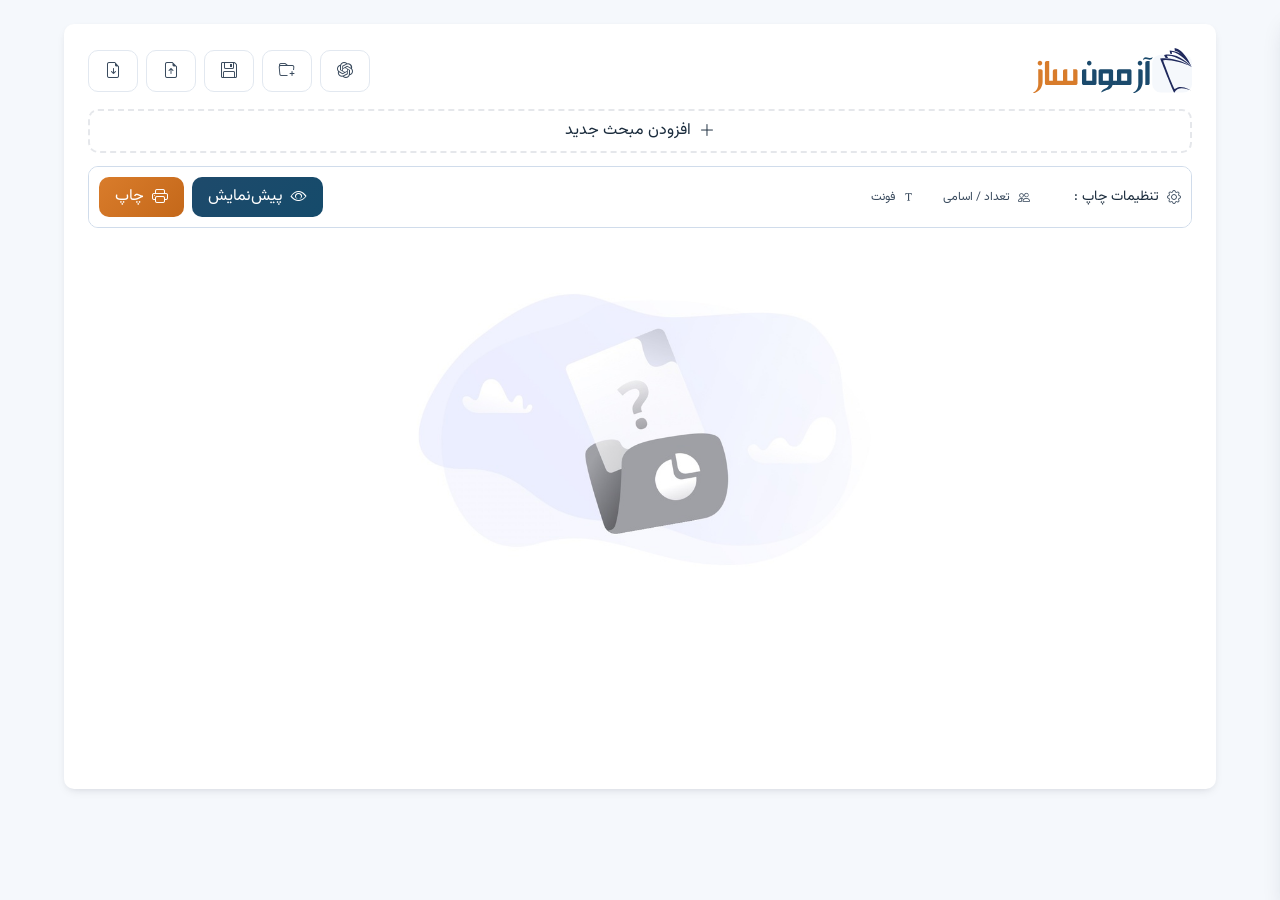
==== index.html @ 174f5e05 "change ai generation logic" ====
<!DOCTYPE html>
<html lang="fa" dir="rtl">

<head>
  <meta charset="UTF-8">
  <meta name="viewport" content="width=device-width, initial-scale=1.0, maximum-scale=1.0, user-scalable=yes">
  <title>آزمون ساز</title>
  <script src="./utils/3.4.17"></script>
</head>

<body class="bg-background md:p-6">

  <div class="max-w-6xl mx-auto bg-surface p-3 md:p-6 rounded-custom shadow-default min-h-[85vh]" id="app-container">
    <div class="flex items-center justify-between mb-2 flex-wrap gap-2 relative">
      <h1 class="text-2xl font-bold text-primary hidden">آزمون ساز</h1>
      <img class="h-[45px]" src="./images/logo.svg" alt="آزمون ساز">

      <!-- دکمه‌های دسکتاپ (فقط آیکون با tooltip) -->
      <div class="flex max-md:hidden gap-2 bg-surface">
        <button id="globalAiWizardBtn" class="btn btn-outline px-4 py-2" data-tooltip="هوش مصنوعی (ساخت سوال مشابه)">
          <i class="bi bi-openai"></i>
        </button>
        <button id="newButton" class="btn btn-outline px-4 py-2" data-tooltip="شروع جدید">
          <i class="bi bi-folder-plus"></i>
        </button>
        <button id="saveToIndexedDB" class="btn btn-outline px-4 py-2" data-tooltip="ذخیره">
          <i class="bi bi-floppy"></i>
        </button>
        <button id="exportJson" class="btn btn-outline  px-4 py-2" data-tooltip="گرفتن خروجی">
          <i class="bi bi-file-earmark-arrow-up"></i>
        </button>
        <input type="file" id="importJson" class="sr-only" accept=".json">
        <label for="importJson" class="btn btn-outline px-4 py-2" data-tooltip="ورود اطلاعات">
          <i class="bi bi-file-earmark-arrow-down"></i>
        </label>
      </div>

      <!-- دکمه همبرگری موبایل -->
      <div class="md:hidden">
        <button id="globalAiWizardBtnMobile" class="btn btn-outline p-2 text-xl">
          <i class="bi bi-openai"></i>
        </button>
        <button id="saveToIndexedDBMobile" class="btn btn-outline p-2 text-xl border-none">
          <i class="bi bi-floppy"></i>
        </button>
        <button id="hamburgerBtn" class="btn btn-outline p-2 text-xl border-none">
          <i class="bi bi-list"></i>
        </button>
      </div>

      <!-- Drawer منوی موبایل (در راست) -->
      <div id="mobileDrawer"
        class="fixed top-0 right-0 h-full w-64 bg-surface shadow-lg z-50 transform transition-transform duration-300 ease-in-out translate-x-full">
        <div class="flex flex-col gap-1 p-4">
          <button id="newButtonMobile"
            class="flex items-center gap-2 px-4 py-3 text-secondary hover:bg-surface-dark rounded-custom w-full">
            <i class="bi bi-folder-plus"></i> شروع جدید
          </button>
          <button id="exportJsonMobile"
            class="flex items-center gap-2 px-4 py-3 text-secondary hover:bg-surface-dark rounded-custom w-full">
            <i class="bi bi-file-earmark-arrow-up"></i> گرفتن خروجی
          </button>
          <label for="importJsonMobile"
            class="px-4 py-3 text-secondary hover:bg-surface-dark rounded-custom w-full cursor-pointer text-center">
            <i class="bi bi-file-earmark-arrow-down"></i> ورود اطلاعات
          </label>
          <input type="file" id="importJsonMobile" accept=".json" class="sr-only">
        </div>
      </div>

      <div id="drawerBackdrop" class="fixed inset-0 bg-overlay backdrop-blur z-40 hidden"></div>
    </div>

    <div id="ranges" class="flex flex-col gap-2"></div>

    <button id="addRange" style="width: 100%;" class=" 
    flex items-center justify-center bg-transparent border-2 border-dashed border-primary text-primary rounded-custom cursor-pointer transition-all duration-300 ease-out px-4 py-2 gap-2
    hover:border-primary-dark hover:text-primary-dark hover:shadow-md
    my-2 relative
    ">
      <i class="bi bi-plus-lg"></i>
      <span>افزودن مبحث جدید</span>
      <span id="total-ranges-score"
        class="flex items-center justify-center px-2 bg-surface-darker text-secondary rounded-circle text-xs absolute left-2 -bottom-2">
      </span>
    </button>

    <div id="sentinel" class="h-[1px]"></div>
    <div class="
    will-change-[position] rounded-custom justify-center
    my-1 max-md:hidden bg-surface export-btns sticky-box
    border border-border rounded-custom overflow-hidden
    " id="sticky">
    </div>

    <div id="mobile-bottom-bar"
      class="md:hidden fixed bottom-0 left-0 right-0 bg-surface z-20 shadow-[0_-2px_10px_rgba(0,0,0,0.1)] p-2 border-t border-border">
    </div>

    <div id="printable">
      <div class="flex items-center justify-center">
        <img src="images/no_data.jpg" alt="no_data" style="max-height: 380px;">
      </div>
    </div>
  </div>

  <!-- ========== مودال ویرایش آیتم ========== -->
  <div id="modal-edit">
    <!-- Body -->
    <div data-modal-body>
      <!-- دکمه آپلود تصویر (در صورت نبود تصویر) -->
      <div class="flex items-center mb-2">
        <div id="modalImageUploadContainer">
          <input type="file" id="modalImageUpload" accept="image/*" class="sr-only" />
          <label data-tooltip="افزودن تصویر" for="modalImageUpload"
            class="btn btn-outline px-4 py-2 inline-flex items-center gap-2 cursor-pointer">
            <i class="bi bi-image"></i>
          </label>

          <button id="modalClipboardImageAddBtn" data-tooltip="چسباندن تصویر"
            class="max-md:hidden btn btn-outline px-4 py-2 inline-flex items-center gap-2 cursor-pointer" type="button">
            <i class="bi bi-clipboard-plus"></i>
          </button>
        </div>

        <button id="modalLabelBtn"
          class="mr-auto max-md:hidden btn btn-outline px-4 py-2 inline-flex items-center gap-2 cursor-pointer"
          type="button">
          <i class="bi bi-tag"></i>
          <span></span>
        </button>
      </div>

      <div id="modal-rich-editor-placeholder" class="rich-editor-placeholder mb-2"></div>

      <!-- نوار ابزار تنظیمات تصویر -->
      <div id="previewImageToolbar" dir="rtl"
        class="hidden min-h-[60px] border-y border-border-light py-2 flex overflow-x-auto flex-row flex-nowrap items-center gap-4 mb-4">
        <!-- ارتفاع تصویر -->
        <div class="flex-none flex items-center gap-3 min-w-[180px] flex-1">
          <span class="text-sm font-medium text-secondary">ارتفاع:</span>
          <div class="flex items-center gap-2 flex-1">
            <input type="range" id="previewImgHeight" min="20" max="800" value="300"
              class="w-24 sm:w-32 h-2 bg-surface-darker rounded-custom appearance-none cursor-pointer accent-primary" />
            <span id="previewImgHeightValue"
              class="text-xs bg-surface-darker px-2 py-1 rounded-custom text-secondary w-12 text-center">
              300px
            </span>
          </div>
        </div>

        <!-- دکمه‌های تراز -->
        <div class="flex-none flex items-center gap-1 rounded-custom">
          <button type="button"
            class="btn px-4 py-2 rounded-custom bg-surface-dark hover:bg-surface-darker text-sm font-medium flex items-center gap-2"
            data-align="right" data-tooltip="تراز به راست">
            <i class="bi bi-align-start"></i>
          </button>
          <button type="button"
            class="btn px-4 py-2 rounded-custom bg-surface-dark hover:bg-surface-darker text-sm font-medium flex items-center gap-2"
            data-align="center" data-tooltip="تراز به وسط">
            <i class="bi bi-align-middle"></i>
          </button>
          <button type="button"
            class="btn px-4 py-2 rounded-custom bg-surface-dark hover:bg-surface-darker text-sm font-medium flex items-center gap-2"
            data-align="left" data-tooltip="تراز به چپ">
            <i class="bi bi-align-end"></i>
          </button>
        </div>

        <!-- دکمه برش -->
        <button id="previewCropBtn" type="button" data-tooltip="برش تصویر"
          class="flex-none btn px-4 py-2 rounded-custom bg-surface-dark hover:bg-surface-darker text-sm font-medium flex items-center gap-2">
          <i class="bi bi-crop"></i>
          <span class="hidden sm:inline">برش</span>
        </button>

        <!-- تنظیمات روشنایی و کنتراست -->
        <div class="flex-none flex flex-row items-stretch sm:items-center gap-3 flex-wrap">
          <div class="flex items-center gap-2">
            <span class="whitespace-nowrap text-sm font-medium text-secondary">روشنایی:</span>
            <input type="range" id="previewImgBrightness" min="0" max="200" value="100"
              class="w-20 sm:w-24 h-2 bg-surface-darker rounded-custom appearance-none cursor-pointer accent-primary" />
          </div>
          <div class="flex items-center gap-2">
            <span class="whitespace-nowrap text-sm font-medium text-secondary">کنتراست:</span>
            <input type="range" id="previewImgContrast" min="0" max="200" value="100"
              class="w-20 sm:w-24 h-2 bg-surface-darker rounded-custom appearance-none cursor-pointer accent-primary" />
          </div>
        </div>

        <div id="previewImgFloat" class="flex items-center gap-2">
          <label class="text-sm text-secondary">تصویر شناور:</label>
          <div
            class="switch relative min-w-[42px] h-[24px] bg-surface-darker rounded-custom cursor-pointer transition-all duration-300 ease-out">
            <div
              class="knob absolute top-[2px] left-[3px] w-[20px] h-[20px] bg-surface rounded-custom transition-all duration-500 shadow-md">
            </div>
          </div>
        </div>

        <div class="flex items-center gap-1 mr-auto">
          <button id="modalPasteImageBtn" type="button" data-tooltip="چسباندن تصویر"
            class="max-md:hidden p-1 text-muted hover:text-primary rounded-custom copy-range transition-all duration-500 ease-out text-lg">
            <i class="bi bi-clipboard-plus"></i>
          </button>

          <div>
            <input type="file" id="modalReplaceImageUpload" accept="image/*" class="sr-only" />
            <label for="modalReplaceImageUpload" data-tooltip="آپلود تصویر"
              class="cursor-pointer p-1 text-muted hover:text-primary rounded-custom copy-range transition-all duration-500 ease-out text-lg">
              <i class="bi bi-image"></i>
            </label>
          </div>

          <button id="removeImageBtn" type="button" data-tooltip="حذف تصویر"
            class="p-1 text-muted hover:text-primary rounded-custom copy-range transition-all duration-500 ease-out text-lg">
            <i class="bi bi-trash"></i>
            <span class="hidden sm:inline">حذف</span>
          </button>
        </div>
      </div>

      <!-- جدول پیش‌نمایش -->
      <div class="relative">
        <span
          class="absolute -top-2 left-1/2 -translate-x-1/2 text-xs bg-white text-muted px-1 text-xs bg-white text-muted px-1">
          پیش نمایش سوال </span>
        <table class="w-full border-collapse bg-surface border border-border-light">
          <tr>
            <td id="modal-Qscore" class="w-10 text-center font-bold border border-border-light"></td>
            <td class="p-2 relative modal-preview-cell" id="modal-preview-cell"></td>
          </tr>
        </table>
      </div>
    </div>

    <!-- Footer -->
    <div data-modal-footer class="flex items-center justify-between">
      <div id="modal-show-text" class="flex items-center gap-2">
        <label class="text-sm text-secondary"> نمایش متن ثابت سوالات: </label>
        <div
          class="switch relative min-w-[42px] h-[24px] bg-surface-darker rounded-custom cursor-pointer transition-all duration-300 ease-out">
          <div
            class="knob absolute top-[2px] left-[3px] w-[20px] h-[20px] bg-surface rounded-custom transition-all duration-500 shadow-md">
          </div>
        </div>
      </div>

      <button id="save-modal-btn" type="button" class="btn px-3 py-1 mr-auto">
        <i class="bi bi-floppy"></i> ذخیره
      </button>
    </div>
  </div>
  </div>

  <!-- مودال برش تصویر -->
  <div id="cropModal">
    <div data-modal-body>
      <div class="w-full max-h-[300px]">
        <img id="cropImage" class="block max-w-full" src="" alt="برای کراپ" />
      </div>
    </div>

    <div data-modal-footer class="flex gap-3">
      <button id="applyCrop" type="button" class="btn flex-1 py-3">
        اعمال برش
      </button>

      <button id="cancelCrop" type="button" class="btn btn-secondary flex-1 py-3" data-modal-close>
        لغو
      </button>
    </div>
  </div>

  <!-- ========== مودال ویزارد هوش مصنوعی ========== -->
  <div id="modal-ai">
    <div data-modal-body>
      <!-- Stepper -->
      <div class="stepper flex items-center justify-between mb-6 px-2" id="wizardStepper">
        <div class="step-item flex-1 text-center" data-step-indicator="1">
          <div
            class="step-circle w-8 h-8 mx-auto rounded-circle bg-surface-dark text-secondary flex items-center justify-center font-bold">
            ۱</div>
          <span class="max-md:hidden text-xs mt-1 block">انتخاب مبحث‌ها</span>
        </div>

        <div class="step-line flex-1 h-0.5 bg-border-light"></div>

        <div class="step-item flex-1 text-center" data-step-indicator="2">
          <div
            class="step-circle w-8 h-8 mx-auto rounded-circle bg-surface-dark text-secondary flex items-center justify-center font-bold">
            ۲</div>
          <span class="max-md:hidden text-xs mt-1 block">پرامپت ساخت مشابه</span>
        </div>

        <div class="step-line flex-1 h-0.5 bg-border-light"></div>

        <div class="step-item flex-1 text-center" data-step-indicator="3">
          <div
            class="step-circle w-8 h-8 mx-auto rounded-circle bg-surface-dark text-secondary flex items-center justify-center font-bold">
            ۳</div>
          <span class="max-md:hidden text-xs mt-1 block">پیش‌نمایش/افزودن</span>
        </div>
      </div>

      <div class="steps-container relative min-h-[320px]">

        <!-- Step 1: انتخاب مبحث‌ها -->
        <div class="step step-1" data-step="1">
          <div class="bg-primary-light/10 border-r-4 border-primary p-3 rounded-custom mb-4">
            <p class="text-sm text-secondary flex items-start gap-2">
              <i class="bi bi-info-circle-fill text-primary mt-0.5"></i>
              مبحث هایی را انتخاب کنید که می‌خواهید برای هرکدام سوالات مشابه تولید شود.
            </p>
          </div>

          <div class="bg-surface-dark p-3 rounded-custom">
            <div class="flex flex-wrap items-center justify-between gap-2 mb-3">
              <div class="flex items-center gap-2">
                <button id="aiSelectAllRangesBtn" type="button" class="btn btn-outline px-3 py-2">
                  <i class="bi bi-check2-square"></i> انتخاب همه
                </button>
                <button id="aiClearAllRangesBtn" type="button" class="btn btn-outline px-3 py-2">
                  <i class="bi bi-square"></i> پاک کردن انتخاب‌ها
                </button>
              </div>

              <div class="flex items-center gap-2">
                <label class="text-sm font-medium text-secondary whitespace-nowrap">تعداد مشابه برای مبحث:</label>
                <input id="aiSimilarCountPerRange" data-number-input="true" data-float="false"
                  class="w-20 border border-border-light rounded-custom p-2 text-center bg-surface" min="1" max="50"
                  value="5">
              </div>
            </div>

            <div id="aiRangesList" class="grid grid-cols-1 md:grid-cols-2 gap-2 max-h-64 overflow-y-auto p-1">
            </div>
          </div>
        </div>

        <!-- Step 2: پرامپت -->
        <div class="step step-2 hidden" data-step="2">
          <div class="bg-primary-light/10 border-r-4 border-primary p-3 rounded-custom mb-4">
            <p class="text-sm text-secondary">
              این پرامپت را کپی کرده و برای هوش مصنوعی ارسال کنید تا برای هر مبحث، سوالات مشابه تولید کند.
            </p>
          </div>

          <div class="bg-surface-dark p-3 rounded-custom">
            <div class="flex items-center justify-between mb-2">
              <label class="font-medium text-secondary">پرامپت ساخت مشابه</label>
              <button id="copyGeneratePromptBtn" class="btn btn-outline px-3 py-1 flex items-center gap-1"
                type="button">
                <i class="bi bi-clipboard"></i> کپی
              </button>
            </div>

            <div id="generatePromptDisplay"
              class="bg-surface border border-border-light rounded-custom p-3 font-mono text-sm text-secondary whitespace-pre-wrap max-h-48 overflow-y-auto">
            </div>
          </div>
        </div>

        <!-- Step 3: پاسخ + پیش‌نمایش + افزودن -->
        <div class="step step-3 hidden" data-step="3">
          <div class="bg-surface-dark p-3 rounded-custom">
            <div class="flex items-center justify-between mb-2">
              <label class="font-medium text-secondary">پاسخ هوش مصنوعی</label>
              <button id="pasteGenerateBtn" class="btn btn-outline px-3 py-1 flex items-center gap-1" type="button">
                <i class="bi bi-clipboard-plus"></i> چسباندن
              </button>
            </div>

            <textarea id="generateResponseInput" rows="5"
              class="w-full border border-border-light rounded-custom p-2 font-mono text-sm bg-surface"
              placeholder='{ "ranges": [ { "rangeName": "...", "items": [ { "type": "...", "text": "..." } ] } ] }'></textarea>

            <div class="flex gap-2 mt-2">
              <button id="previewGenerateBtn" class="btn btn-outline flex-1" type="button">پیش‌نمایش</button>
              <button id="addGeneratedBtn" class="btn btn-primary flex-1" type="button" disabled>افزودن به
                مبحث‌ها</button>
            </div>
          </div>

          <div id="generatePreviewContainer" class="border-t border-border-light pt-3 mt-3 hidden">
            <h3 class="font-medium text-secondary flex items-center gap-1 mb-2">
              <i class="bi bi-card-list"></i> پیش‌نمایش آیتم‌ها (تفکیک‌شده بر اساس مبحث)
            </h3>

            <div id="generateRangesPreview" class="grid grid-cols-1 gap-3 max-h-48 overflow-y-auto pb-2">
            </div>

            <p id="generateEmptyPreview" class="text-sm text-muted text-center py-2 hidden">
              هیچ آیتمی برای نمایش وجود ندارد.
            </p>
          </div>
        </div>

      </div>
    </div>

    <div data-modal-footer class="flex items-center gap-2">
      <button data-wizard-prev type="button" class="btn btn-secondary px-6">قبلی</button>
      <button data-wizard-next type="button" class="btn mr-auto btn-primary px-6">بعدی</button>
    </div>
  </div>

  <button id="toTop" title="برو بالا" class="
    fixed bottom-7 right-7 z-50
    w-14 h-14 rounded-circle
    bg-primary-gradient
    text-inverse text-2xl
    flex items-center justify-center
    transition-all duration-300 ease-out
    opacity-0 invisible translate-y-6
    hover:-translate-y-1 hover:scale-110
    hover:shadow-lg
    max-md:bottom-[calc(80px+env(safe-area-inset-bottom))]
    max-md:w-14 max-md:h-14 max-md:text-[1.8rem]
  ">
    <i class="bi bi-arrow-up"></i>
  </button>

  <div id="overlay"
    class="fixed top-0 left-0 w-full h-full flex justify-center items-center z-50 hidden bg-overlay backdrop-blur-[8px]">
    <div class="bg-white rounded-custom px-4 py-6 shadow-lg flex flex-col gap-4 w-[270px]">
      <img class="h-[45px]" src="./images/logo.svg" alt="آزمون ساز">
      <div class="overlay-content">
        <div class="flex flex-col gap-4">
          <div class="flex items-center gap-1">
            <div class="relative w-full h-4 bg-background rounded-custom overflow-hidden">
              <div class="progress-bar bg-primary-gradient h-full rounded-custom transition-all duration-300 w-0">
              </div>
            </div>
            <span class="progress-percent bg-secondary-gradient text-white rounded-custom text-xs px-2 ">0%</span>
          </div>
          <p class="text-center text-gray-700">در حال بارگذاری...</p>
        </div>
      </div>
    </div>
  </div>

  <div id="dropdownRoot"></div>

  <script src="./utils/load-assets.js"></script>
  <script>

    const files = [
      { type: "css", src: "./utils/cropper/cropper.min.css" },
      { type: "css", src: "./icons/bootstrap-icons.min.css" },
      { type: "css", src: "./theme.css" },
      { type: "css", src: "./style.css" },
      { type: "css", src: "./utils/editor/rich-text-editor.css" },
      { type: "css", src: "./utils/katex/katex.min.css", },
      { type: "js", src: "./utils/katex/katex.min.js" },
      { type: "js", src: "./utils/katex/auto-render.min.js" },
      { type: "js", src: "./utils/cropper/cropper.min.js" },
      { type: "js", src: "./utils/persian-inputs.js" },
      { type: "js", src: "./utils/alert.js" },
      { type: "js", src: "./utils/confirm.js" },
      { type: "js", src: "./utils/editor/rich-text-editor.js" },
      { type: "js", src: "./utils/tooltip.js" },
      { type: "js", src: "./utils/ai-prompt.js" },
      { type: "js", src: "./utils/Rainfall.js" },
      { type: "js", src: "./utils/UI-Components.js" },
      { type: "js", src: "./app.js" }
    ];

    const overlay = document.getElementById("overlay");
    const progressBar = overlay.querySelector(".progress-bar");
    const progressPercent = overlay.querySelector(".progress-percent");

    const showOverlay = () => overlay.classList.remove("hidden");
    const hideOverlay = () => overlay.classList.add("hidden");

    function updateProgress(percent) {
      const percentStr = percent + "%";
      progressBar.style.width = percentStr;
      progressPercent.textContent = percentStr.replace(/\d/g, (d) => "۰۱۲۳۴۵۶۷۸۹"[d]);
    }

    function initApp() {
      hideOverlay();
      // if (!isMobile()) {
      //   Rainfall.init(document.body, {
      //     characters: ["\uf4be", "\uf4cb"],
      //     charColor: "var(--primary-color)",
      //     zIndex: "-1",
      //     maxItems: 100,
      //     fontFamily: "bootstrap-icons"
      //   })
      // }
    }

    LoadAssets({
      files,
      onStart: showOverlay,
      onProgress: updateProgress,
      onEnd: () => setTimeout(initApp, 500),
    });

  </script>

</body>

</html>
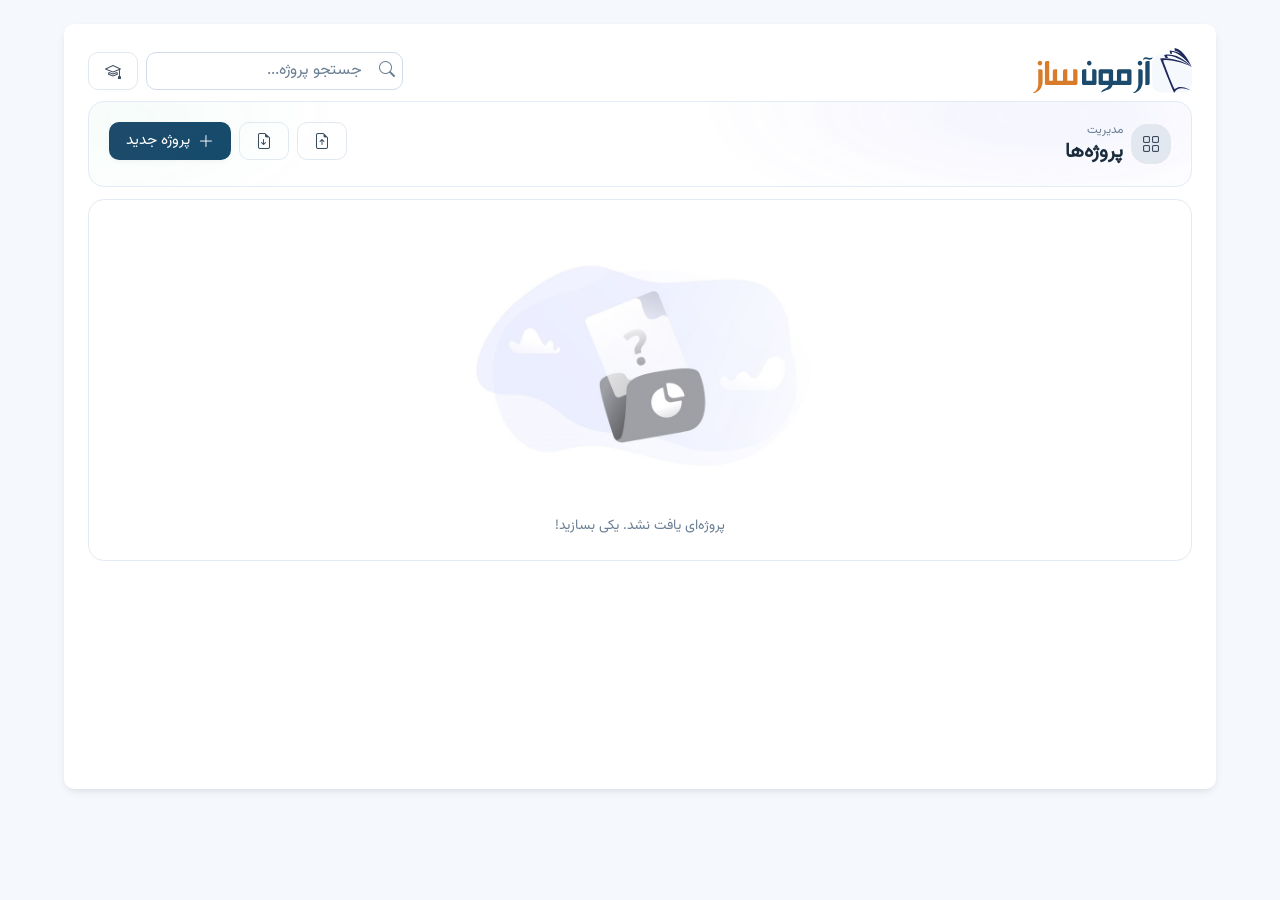
==== commit 6cf18c90: "v3" ====
--- a/index.html
+++ b/index.html
@@ -11,95 +11,191 @@
 <body class="bg-background md:p-6">
 
   <div class="max-w-6xl mx-auto bg-surface p-3 md:p-6 rounded-custom shadow-default min-h-[85vh]" id="app-container">
-    <div class="flex items-center justify-between mb-2 flex-wrap gap-2 relative">
+    <div class="flex items-center justify-between mb-2 gap-4 relative">
       <h1 class="text-2xl font-bold text-primary hidden">آزمون ساز</h1>
-      <img class="h-[45px]" src="./images/logo.svg" alt="آزمون ساز">
-
-      <!-- دکمه‌های دسکتاپ (فقط آیکون با tooltip) -->
-      <div class="flex max-md:hidden gap-2 bg-surface">
+      <img class="h-[35px] md:h-[45px]" src="./images/logo.svg" alt="آزمون ساز">
+
+      <!-- دکمه‌های منو -->
+      <div class="flex gap-2 bg-surface">
         <button id="globalAiWizardBtn" class="btn btn-outline px-4 py-2" data-tooltip="هوش مصنوعی (ساخت سوال مشابه)">
           <i class="bi bi-openai"></i>
         </button>
-        <button id="newButton" class="btn btn-outline px-4 py-2" data-tooltip="شروع جدید">
-          <i class="bi bi-folder-plus"></i>
-        </button>
-        <button id="saveToIndexedDB" class="btn btn-outline px-4 py-2" data-tooltip="ذخیره">
+
+        <button id="saveToIndexedDBBtn" class="btn btn-outline px-4 py-2" data-tooltip="ذخیره پروژه">
           <i class="bi bi-floppy"></i>
         </button>
-        <button id="exportJson" class="btn btn-outline  px-4 py-2" data-tooltip="گرفتن خروجی">
-          <i class="bi bi-file-earmark-arrow-up"></i>
+
+        <div id="projectsHeaderSearchWrap" class="flex relative hidden max-md:w-full">
+          <i class="bi bi-search absolute right-6 top-1 translate-y-1 text-muted"></i>
+          <input id="projectsSearchInput" type="text" class="p-2 pr-10 pl-3 text-sm" placeholder="جستجو پروژه..."
+            autocomplete="off" />
+        </div>
+
+        <button id="goToClassesBtn" class="btn btn-outline px-3 py-2" data-tooltip="مدیریت کلاس‌ها">
+          <i class="bi bi-mortarboard"></i>
         </button>
-        <input type="file" id="importJson" class="sr-only" accept=".json">
-        <label for="importJson" class="btn btn-outline px-4 py-2" data-tooltip="ورود اطلاعات">
-          <i class="bi bi-file-earmark-arrow-down"></i>
-        </label>
-      </div>
-
-      <!-- دکمه همبرگری موبایل -->
-      <div class="md:hidden">
-        <button id="globalAiWizardBtnMobile" class="btn btn-outline p-2 text-xl">
-          <i class="bi bi-openai"></i>
+
+        <button id="backToProjectsFromClassesBtn" class="btn btn-outline px-4 py-2 hidden"
+          data-tooltip="بازگشت به پروژه‌ها">
+          <i class="bi bi-arrow-left"></i>
         </button>
-        <button id="saveToIndexedDBMobile" class="btn btn-outline p-2 text-xl border-none">
-          <i class="bi bi-floppy"></i>
+
+        <button id="backToProjectsBtn" class="btn btn-outline px-4 py-2" data-tooltip="مدیریت پروژه‌ها">
+          <i class="bi bi-arrow-left"></i>
         </button>
-        <button id="hamburgerBtn" class="btn btn-outline p-2 text-xl border-none">
-          <i class="bi bi-list"></i>
-        </button>
-      </div>
-
-      <!-- Drawer منوی موبایل (در راست) -->
-      <div id="mobileDrawer"
-        class="fixed top-0 right-0 h-full w-64 bg-surface shadow-lg z-50 transform transition-transform duration-300 ease-in-out translate-x-full">
-        <div class="flex flex-col gap-1 p-4">
-          <button id="newButtonMobile"
-            class="flex items-center gap-2 px-4 py-3 text-secondary hover:bg-surface-dark rounded-custom w-full">
-            <i class="bi bi-folder-plus"></i> شروع جدید
-          </button>
-          <button id="exportJsonMobile"
-            class="flex items-center gap-2 px-4 py-3 text-secondary hover:bg-surface-dark rounded-custom w-full">
-            <i class="bi bi-file-earmark-arrow-up"></i> گرفتن خروجی
-          </button>
-          <label for="importJsonMobile"
-            class="px-4 py-3 text-secondary hover:bg-surface-dark rounded-custom w-full cursor-pointer text-center">
-            <i class="bi bi-file-earmark-arrow-down"></i> ورود اطلاعات
-          </label>
-          <input type="file" id="importJsonMobile" accept=".json" class="sr-only">
-        </div>
-      </div>
-
-      <div id="drawerBackdrop" class="fixed inset-0 bg-overlay backdrop-blur z-40 hidden"></div>
-    </div>
-
-    <div id="ranges" class="flex flex-col gap-2"></div>
-
-    <button id="addRange" style="width: 100%;" class=" 
+      </div>
+    </div>
+
+    <!-- ========== Projects Screen ========== -->
+    <div id="projectsScreen" class="hidden">
+
+      <!-- Header -->
+      <div class="relative overflow-hidden rounded-2xl border border-border-light bg-surface p-4 md:p-5 mb-3">
+        <div class="pointer-events-none absolute -inset-6 opacity-70 blur-2xl" style="background:
+        radial-gradient(650px 220px at 85% 0%, rgba(99,102,241,.18), transparent 55%),
+        radial-gradient(520px 200px at 0% 15%, rgba(16,185,129,.10), transparent 55%);">
+        </div>
+
+        <div class="relative flex items-start justify-between gap-3 flex-wrap">
+          <div class="min-w-0">
+            <div class="flex items-center gap-2">
+              <div
+                class="shrink-0 grid place-items-center w-10 h-10 rounded-2xl border border-border-light/60 bg-surface-darker">
+                <i class="bi bi-grid text-lg text-secondary"></i>
+              </div>
+              <div class="min-w-0">
+                <div class="text-xs text-muted">مدیریت</div>
+                <div class="text-lg md:text-xl font-bold text-primary truncate">پروژه‌ها</div>
+              </div>
+            </div>
+
+            <div class="md:hidden text-xs text-muted mt-2 leading-6">
+              پروژه جدید بسازید و یا پروژه‌های قبلی را وارد کنید.
+            </div>
+          </div>
+
+          <div class="flex items-center gap-2 flex-wrap">
+
+            <button id="exportAllProjectsBtn" class="btn btn-outline px-3 py-2" data-tooltip="ذخیره کل پروژه ها">
+              <i class="bi bi-file-earmark-arrow-up"></i>
+            </button>
+
+            <input type="file" id="importAllProjectsInput" class="sr-only" accept=".json">
+            <label for="importAllProjectsInput" class="btn btn-outline px-3 py-2 cursor-pointer"
+              data-tooltip="وارد کردن پروژه">
+              <i class="bi bi-file-earmark-arrow-down"></i>
+            </label>
+
+            <button id="createProjectBtn" class="btn btn-primary px-3 py-2" data-tooltip="پروژه جدید">
+              <i class="bi bi-plus-lg"></i>
+              <span>پروژه جدید</span>
+            </button>
+          </div>
+        </div>
+      </div>
+
+      <!-- Empty state -->
+      <div id="projectsEmptyState" class="hidden rounded-2xl border border-border-light bg-surface p-4 md:p-5">
+        <div class="flex flex-col items-center justify-center gap-3">
+          <img src="images/no_data.jpg" alt="no_data" style="max-height: 280px; width: auto;">
+          <div class="text-sm text-muted text-center leading-7">
+            پروژه‌ای یافت نشد. یکی بسازید!
+          </div>
+        </div>
+      </div>
+
+      <!-- List -->
+      <div id="projectsList" class="grid grid-cols-1 md:grid-cols-2 gap-3"></div>
+
+    </div>
+
+    <!-- ========== Classes Screen ========== -->
+    <div id="classesScreen" class="hidden">
+
+      <div class="relative overflow-hidden rounded-2xl border border-border-light bg-surface p-4 md:p-5 mb-3">
+        <div class="pointer-events-none absolute -inset-6 opacity-70 blur-2xl" style="background:
+      radial-gradient(650px 220px at 85% 0%, rgba(99,102,241,.18), transparent 55%),
+      radial-gradient(520px 200px at 0% 15%, rgba(16,185,129,.10), transparent 55%);">
+        </div>
+
+        <div class="relative flex items-start justify-between gap-3 flex-wrap">
+          <div class="min-w-0">
+            <div class="flex items-center gap-2">
+              <div
+                class="shrink-0 grid place-items-center w-10 h-10 rounded-2xl border border-border-light/60 bg-surface-darker">
+                <i class="bi bi-mortarboard text-lg text-secondary"></i>
+              </div>
+              <div class="min-w-0">
+                <div class="text-xs text-muted">مدیریت</div>
+                <div class="text-lg md:text-xl font-bold text-primary truncate">کلاس‌ها</div>
+              </div>
+            </div>
+          </div>
+
+          <div class="flex items-center gap-2 flex-wrap">
+            <button id="exportAllClassesBtn" class="btn btn-outline px-3 py-2" data-tooltip="خروجی همه کلاس‌ها">
+              <i class="bi bi-file-earmark-arrow-up"></i>
+            </button>
+
+            <input type="file" id="importAllClassesInput" class="sr-only" accept=".json">
+            <label for="importAllClassesInput" class="btn btn-outline px-3 py-2 cursor-pointer"
+              data-tooltip="ورود کلاس‌ها">
+              <i class="bi bi-file-earmark-arrow-down"></i>
+            </label>
+
+            <button id="createClassBtn" class="btn btn-primary px-3 py-2" data-tooltip="کلاس جدید">
+              <i class="bi bi-plus-lg"></i>
+              <span>کلاس جدید</span>
+            </button>
+          </div>
+        </div>
+      </div>
+
+      <div id="classesEmptyState" class="hidden rounded-2xl border border-border-light bg-surface p-4 md:p-5">
+        <div class="flex flex-col items-center justify-center gap-3">
+          <img src="images/no_data.jpg" alt="no_data" style="max-height: 280px; width: auto;">
+          <div class="text-sm text-muted text-center leading-7">
+            کلاسی یافت نشد. یکی بسازید!
+          </div>
+        </div>
+      </div>
+
+      <div id="classesList" class="grid grid-cols-1 md:grid-cols-2 gap-3"></div>
+    </div>
+
+    <!-- ========== App Screen ========== -->
+    <div id="appScreen">
+
+      <div id="ranges" class="flex flex-col gap-2"></div>
+
+      <button id="addRange" style="width: 100%;" class=" 
     flex items-center justify-center bg-transparent border-2 border-dashed border-primary text-primary rounded-custom cursor-pointer transition-all duration-300 ease-out px-4 py-2 gap-2
     hover:border-primary-dark hover:text-primary-dark hover:shadow-md
     my-2 relative
     ">
-      <i class="bi bi-plus-lg"></i>
-      <span>افزودن مبحث جدید</span>
-      <span id="total-ranges-score"
-        class="flex items-center justify-center px-2 bg-surface-darker text-secondary rounded-circle text-xs absolute left-2 -bottom-2">
-      </span>
-    </button>
-
-    <div id="sentinel" class="h-[1px]"></div>
-    <div class="
+        <i class="bi bi-plus-lg"></i>
+        <span>افزودن مبحث جدید</span>
+        <span id="total-ranges-score"
+          class="flex items-center justify-center px-2 bg-surface-darker text-secondary rounded-circle text-xs absolute left-2 -bottom-2">
+        </span>
+      </button>
+
+      <div id="sentinel" class="h-[1px]"></div>
+      <div class="
     will-change-[position] rounded-custom justify-center
     my-1 max-md:hidden bg-surface export-btns sticky-box
     border border-border rounded-custom overflow-hidden
     " id="sticky">
-    </div>
-
-    <div id="mobile-bottom-bar"
-      class="md:hidden fixed bottom-0 left-0 right-0 bg-surface z-20 shadow-[0_-2px_10px_rgba(0,0,0,0.1)] p-2 border-t border-border">
-    </div>
-
-    <div id="printable">
-      <div class="flex items-center justify-center">
-        <img src="images/no_data.jpg" alt="no_data" style="max-height: 380px;">
+      </div>
+
+      <div id="mobile-bottom-bar"
+        class="md:hidden fixed bottom-0 left-0 right-0 bg-surface z-20 shadow-[0_-2px_10px_rgba(0,0,0,0.1)] p-2 border-t border-border">
+      </div>
+
+      <div id="printable">
+        <div class="flex items-center justify-center">
+          <img src="images/no_data.jpg" alt="no_data" style="max-height: 380px;">
+        </div>
       </div>
     </div>
   </div>
@@ -189,14 +285,9 @@
           </div>
         </div>
 
-        <div id="previewImgFloat" class="flex items-center gap-2">
+        <div id="previewImgFloat" class="flex items-center gap-2" data-switch data-switch-size="sm"
+          data-switch-active-class="bg-primary">
           <label class="text-sm text-secondary">تصویر شناور:</label>
-          <div
-            class="switch relative min-w-[42px] h-[24px] bg-surface-darker rounded-custom cursor-pointer transition-all duration-300 ease-out">
-            <div
-              class="knob absolute top-[2px] left-[3px] w-[20px] h-[20px] bg-surface rounded-custom transition-all duration-500 shadow-md">
-            </div>
-          </div>
         </div>
 
         <div class="flex items-center gap-1 mr-auto">
@@ -236,18 +327,8 @@
     </div>
 
     <!-- Footer -->
-    <div data-modal-footer class="flex items-center justify-between">
-      <div id="modal-show-text" class="flex items-center gap-2">
-        <label class="text-sm text-secondary"> نمایش متن ثابت سوالات: </label>
-        <div
-          class="switch relative min-w-[42px] h-[24px] bg-surface-darker rounded-custom cursor-pointer transition-all duration-300 ease-out">
-          <div
-            class="knob absolute top-[2px] left-[3px] w-[20px] h-[20px] bg-surface rounded-custom transition-all duration-500 shadow-md">
-          </div>
-        </div>
-      </div>
-
-      <button id="save-modal-btn" type="button" class="btn px-3 py-1 mr-auto">
+    <div data-modal-footer class="flex items-center">
+      <button id="save-modal-btn" type="button" class="btn btn-primary px-3 py-1 mr-auto">
         <i class="bi bi-floppy"></i> ذخیره
       </button>
     </div>
@@ -273,82 +354,205 @@
     </div>
   </div>
 
+  <!-- ========== مودال تنظیمات مبحث (Range Settings) ========== -->
+  <div id="modal-range-settings">
+    <div data-modal-body class="p-3 md:p-4 flex flex-col min-h-0">
+
+      <div class="min-h-0 flex-1 overflow-y-auto pr-1">
+        <div class="grid grid-cols-1 gap-3">
+
+          <div class="grid grid-cols-2 gap-2">
+            <div>
+              <label class="block text-xs text-muted mb-1">نمره</label>
+              <input type="text" data-number-input="true"
+                class="rs-score w-full border border-border-light rounded-custom p-2 bg-surface text-primary text-center" />
+            </div>
+
+            <div>
+              <div class="flex items-center justify-between gap-2">
+                <label class="block text-xs text-muted mb-1">تعداد برای هر نفر</label>
+              </div>
+
+              <select
+                class="rs-count w-full border border-border-light rounded-custom p-2 bg-surface text-primary text-center"></select>
+
+              <div class="rs-count-hint text-[11px] text-muted mt-1"></div>
+            </div>
+
+          </div>
+
+          <div class="rs-part-settings bg-surface-dark p-3 rounded-custom">
+            <div class="grid grid-cols-2 md:grid-cols-4 gap-2">
+
+              <div>
+                <label class="block text-xs text-muted mb-1">تعداد در هر سطر</label>
+                <select
+                  class="rs-part-columns w-full border border-border-light rounded-custom p-2 bg-surface text-primary">
+                  <option value="1">۱</option>
+                  <option value="2">۲</option>
+                  <option value="3">۳</option>
+                  <option value="4">۴</option>
+                  <option value="5">۵</option>
+                  <option value="6">۶</option>
+                </select>
+              </div>
+
+              <div>
+                <label class="block text-xs text-muted mb-1">نشانگر بخش‌ها</label>
+                <select
+                  class="rs-part-label-mode w-full border border-border-light rounded-custom p-2 bg-surface text-primary">
+                  <option value="NONE">بدون نشانگر</option>
+                  <option value="PERSIAN">الف، ب، ج ...</option>
+                  <option value="NUMBER">۱، ۲، ۳ ...</option>
+                  <option value="ENGLISH">A, B, C ...</option>
+                </select>
+              </div>
+
+              <div>
+                <label class="block text-xs text-muted mb-1">جهت نشانگر</label>
+                <select
+                  class="rs-part-label-align w-full border border-border-light rounded-custom p-2 bg-surface text-primary">
+                  <option value="RIGHT">چپ</option>
+                  <option value="LEFT">راست</option>
+                </select>
+              </div>
+
+              <div>
+                <label class="block text-xs text-muted mb-1">خط جداکننده</label>
+                <select
+                  class="rs-part-divider w-full border border-border-light rounded-custom p-2 bg-surface text-primary">
+                  <option value="NONE">بدون خط</option>
+                  <option value="SOLID">خط</option>
+                  <option value="DOTTED">نقطه‌چین</option>
+                  <option value="DASHED">خط‌چین</option>
+                </select>
+              </div>
+            </div>
+          </div>
+
+          <div>
+            <label class="block text-xs text-muted mb-1">متن ثابت سوالات</label>
+            <textarea
+              class="rs-desc w-full min-h-[90px] border border-border-light rounded-custom p-3 text-sm focus:outline-none placeholder-muted bg-surface text-primary"
+              placeholder="متن سوال را اینجا بنویسید."></textarea>
+          </div>
+
+        </div>
+      </div>
+
+      <div class="shrink-0 bg-surface relative">
+        <span
+          class="absolute -top-2 left-1/2 -translate-x-1/2 text-xs bg-white text-muted px-1 text-xs bg-white text-muted px-1">
+          پیش نمایش سوال </span>
+        <div id="rangeSettingsPreview"
+          class="bg-surface border border-border-light rounded-custom p-2 overflow-auto max-h-[220px]"></div>
+      </div>
+
+    </div>
+
+    <!-- Footer -->
+    <div data-modal-footer class="flex items-center gap-2 p-3 md:p-4 border-t border-border-light bg-surface">
+      <button id="rsSaveBtn" type="button" class="btn btn-primary px-4 py-2 mr-auto">
+        <i class="bi bi-floppy"></i> ذخیره
+      </button>
+    </div>
+  </div>
+
   <!-- ========== مودال ویزارد هوش مصنوعی ========== -->
-  <div id="modal-ai">
-    <div data-modal-body>
-      <!-- Stepper -->
-      <div class="stepper flex items-center justify-between mb-6 px-2" id="wizardStepper">
-        <div class="step-item flex-1 text-center" data-step-indicator="1">
-          <div
-            class="step-circle w-8 h-8 mx-auto rounded-circle bg-surface-dark text-secondary flex items-center justify-center font-bold">
-            ۱</div>
-          <span class="max-md:hidden text-xs mt-1 block">انتخاب مبحث‌ها</span>
-        </div>
-
-        <div class="step-line flex-1 h-0.5 bg-border-light"></div>
-
-        <div class="step-item flex-1 text-center" data-step-indicator="2">
-          <div
-            class="step-circle w-8 h-8 mx-auto rounded-circle bg-surface-dark text-secondary flex items-center justify-center font-bold">
-            ۲</div>
-          <span class="max-md:hidden text-xs mt-1 block">پرامپت ساخت مشابه</span>
-        </div>
-
-        <div class="step-line flex-1 h-0.5 bg-border-light"></div>
-
-        <div class="step-item flex-1 text-center" data-step-indicator="3">
-          <div
-            class="step-circle w-8 h-8 mx-auto rounded-circle bg-surface-dark text-secondary flex items-center justify-center font-bold">
-            ۳</div>
-          <span class="max-md:hidden text-xs mt-1 block">پیش‌نمایش/افزودن</span>
-        </div>
-      </div>
-
-      <div class="steps-container relative min-h-[320px]">
-
-        <!-- Step 1: انتخاب مبحث‌ها -->
+  <div id="modal-ai" class="w-full">
+    <div data-modal-body class="p-4 md:p-5">
+      <!-- Header / Stepper -->
+      <div class="mb-4 md:mb-5">
+        <div class="flex items-center justify-between gap-3">
+          <div class="hidden md:flex items-center gap-2 text-xs text-muted">
+            <span class="inline-flex items-center gap-1">
+              <span class="w-2 h-2 rounded-circle bg-primary"></span>
+              وضعیت: فعال
+            </span>
+          </div>
+        </div>
+
+        <!-- Stepper -->
+        <div class="border border-border-light rounded-custom p-2">
+          <div class="stepper flex items-center justify-between px-1" id="wizardStepper">
+            <div class="step-item flex-1 text-center" data-step-indicator="1">
+              <div
+                class="step-circle w-8 h-8 mx-auto rounded-circle bg-surface text-secondary flex items-center justify-center font-bold border border-border-light">
+                ۱
+              </div>
+              <span class="max-md:hidden text-xs mt-1 block text-muted">انتخاب مبحث‌ها</span>
+            </div>
+
+            <div class="step-line flex-1 h-0.5 bg-border-light mx-2"></div>
+
+            <div class="step-item flex-1 text-center" data-step-indicator="2">
+              <div
+                class="step-circle w-8 h-8 mx-auto rounded-circle bg-surface text-secondary flex items-center justify-center font-bold border border-border-light">
+                ۲
+              </div>
+              <span class="max-md:hidden text-xs mt-1 block text-muted">پرامپت</span>
+            </div>
+
+            <div class="step-line flex-1 h-0.5 bg-border-light mx-2"></div>
+
+            <div class="step-item flex-1 text-center" data-step-indicator="3">
+              <div
+                class="step-circle w-8 h-8 mx-auto rounded-circle bg-surface text-secondary flex items-center justify-center font-bold border border-border-light">
+                ۳
+              </div>
+              <span class="max-md:hidden text-xs mt-1 block text-muted">پیش‌نمایش/افزودن</span>
+            </div>
+          </div>
+        </div>
+      </div>
+
+      <!-- Steps -->
+      <div class="steps-container relative min-h-[240px]">
+        <!-- Step 1 -->
         <div class="step step-1" data-step="1">
           <div class="bg-primary-light/10 border-r-4 border-primary p-3 rounded-custom mb-4">
             <p class="text-sm text-secondary flex items-start gap-2">
-              <i class="bi bi-info-circle-fill text-primary mt-0.5"></i>
-              مبحث هایی را انتخاب کنید که می‌خواهید برای هرکدام سوالات مشابه تولید شود.
+              <i class="bi bi-info-circle-fill text-primary"></i>
+              مبحث‌هایی را انتخاب کنید که می‌خواهید برای هرکدام سوالات مشابه تولید شود.
             </p>
           </div>
 
-          <div class="bg-surface-dark p-3 rounded-custom">
+          <div class="bg-surface-dark p-3 rounded-custom border border-border-light">
             <div class="flex flex-wrap items-center justify-between gap-2 mb-3">
               <div class="flex items-center gap-2">
                 <button id="aiSelectAllRangesBtn" type="button" class="btn btn-outline px-3 py-2">
                   <i class="bi bi-check2-square"></i> انتخاب همه
                 </button>
                 <button id="aiClearAllRangesBtn" type="button" class="btn btn-outline px-3 py-2">
-                  <i class="bi bi-square"></i> پاک کردن انتخاب‌ها
+                  <i class="bi bi-square"></i> پاک کردن
                 </button>
               </div>
 
               <div class="flex items-center gap-2">
-                <label class="text-sm font-medium text-secondary whitespace-nowrap">تعداد مشابه برای مبحث:</label>
+                <label class="text-sm font-medium text-secondary whitespace-nowrap">
+                  تعداد مشابه برای هر مبحث:
+                </label>
                 <input id="aiSimilarCountPerRange" data-number-input="true" data-float="false"
                   class="w-20 border border-border-light rounded-custom p-2 text-center bg-surface" min="1" max="50"
-                  value="5">
-              </div>
-            </div>
-
-            <div id="aiRangesList" class="grid grid-cols-1 md:grid-cols-2 gap-2 max-h-64 overflow-y-auto p-1">
-            </div>
-          </div>
-        </div>
-
-        <!-- Step 2: پرامپت -->
+                  value="5" />
+              </div>
+            </div>
+
+            <div id="aiRangesList" class="grid grid-cols-1 md:grid-cols-2 gap-2 max-h-64 overflow-y-auto p-1"></div>
+          </div>
+        </div>
+
+        <!-- Step 2 -->
         <div class="step step-2 hidden" data-step="2">
           <div class="bg-primary-light/10 border-r-4 border-primary p-3 rounded-custom mb-4">
             <p class="text-sm text-secondary">
-              این پرامپت را کپی کرده و برای هوش مصنوعی ارسال کنید تا برای هر مبحث، سوالات مشابه تولید کند.
+              <i class="bi bi-info-circle-fill text-primary"></i>
+              پرامپت را کپی کنید و برای هوش مصنوعی ارسال کنید.
             </p>
           </div>
 
-          <div class="bg-surface-dark p-3 rounded-custom">
-            <div class="flex items-center justify-between mb-2">
+          <div class="bg-surface-dark p-3 rounded-custom border border-border-light">
+            <div class="flex items-center justify-between mb-2 gap-2">
               <label class="font-medium text-secondary">پرامپت ساخت مشابه</label>
               <button id="copyGeneratePromptBtn" class="btn btn-outline px-3 py-1 flex items-center gap-1"
                 type="button">
@@ -359,50 +563,110 @@
             <div id="generatePromptDisplay"
               class="bg-surface border border-border-light rounded-custom p-3 font-mono text-sm text-secondary whitespace-pre-wrap max-h-48 overflow-y-auto">
             </div>
-          </div>
-        </div>
-
-        <!-- Step 3: پاسخ + پیش‌نمایش + افزودن -->
+
+          </div>
+        </div>
+
+        <!-- Step 3 -->
         <div class="step step-3 hidden" data-step="3">
-          <div class="bg-surface-dark p-3 rounded-custom">
-            <div class="flex items-center justify-between mb-2">
-              <label class="font-medium text-secondary">پاسخ هوش مصنوعی</label>
-              <button id="pasteGenerateBtn" class="btn btn-outline px-3 py-1 flex items-center gap-1" type="button">
-                <i class="bi bi-clipboard-plus"></i> چسباندن
-              </button>
-            </div>
-
-            <textarea id="generateResponseInput" rows="5"
-              class="w-full border border-border-light rounded-custom p-2 font-mono text-sm bg-surface"
-              placeholder='{ "ranges": [ { "rangeName": "...", "items": [ { "type": "...", "text": "..." } ] } ] }'></textarea>
-
-            <div class="flex gap-2 mt-2">
-              <button id="previewGenerateBtn" class="btn btn-outline flex-1" type="button">پیش‌نمایش</button>
-              <button id="addGeneratedBtn" class="btn btn-primary flex-1" type="button" disabled>افزودن به
-                مبحث‌ها</button>
-            </div>
-          </div>
-
-          <div id="generatePreviewContainer" class="border-t border-border-light pt-3 mt-3 hidden">
-            <h3 class="font-medium text-secondary flex items-center gap-1 mb-2">
-              <i class="bi bi-card-list"></i> پیش‌نمایش آیتم‌ها (تفکیک‌شده بر اساس مبحث)
-            </h3>
-
-            <div id="generateRangesPreview" class="grid grid-cols-1 gap-3 max-h-48 overflow-y-auto pb-2">
-            </div>
-
-            <p id="generateEmptyPreview" class="text-sm text-muted text-center py-2 hidden">
-              هیچ آیتمی برای نمایش وجود ندارد.
-            </p>
-          </div>
-        </div>
-
-      </div>
-    </div>
-
-    <div data-modal-footer class="flex items-center gap-2">
-      <button data-wizard-prev type="button" class="btn btn-secondary px-6">قبلی</button>
-      <button data-wizard-next type="button" class="btn mr-auto btn-primary px-6">بعدی</button>
+          <div class="bg-surface-dark p-3 rounded-custom border border-border-light">
+            <!-- Mode header -->
+            <div class="flex items-center justify-between gap-2 mb-3">
+              <div class="min-w-0">
+                <div class="font-medium text-secondary truncate" id="step3Title">
+                  پاسخ هوش مصنوعی
+                </div>
+                <div class="text-xs text-muted mt-1" id="step3Subtitle">
+                  پاسخ را وارد کنید و پیش‌نمایش بگیرید.
+                </div>
+              </div>
+
+              <div class="flex items-center gap-2">
+                <button id="pasteGenerateBtn" class="btn btn-outline px-3 py-1 flex items-center gap-1" type="button"
+                  title="چسباندن از کلیپ‌بورد">
+                  <i class="bi bi-clipboard-plus"></i> چسباندن
+                </button>
+
+                <button id="editResponseBtn" class="btn btn-outline px-3 py-1 hidden" type="button"
+                  title="بازگشت به ویرایش پاسخ">
+                  <i class="bi bi-pencil-square"></i> ویرایش
+                </button>
+              </div>
+            </div>
+
+            <!-- Editor -->
+            <div id="step3Editor" class="ai-pane">
+              <textarea id="generateResponseInput" rows="6"
+                class="w-full border border-border-light rounded-custom p-2 font-mono text-sm bg-surface"
+                placeholder='{ "ranges": [ { "rangeName": "...", "items": [ { "text": { "html": "..." } } ] } ] }'></textarea>
+
+              <div class="flex gap-2 mt-2">
+                <button id="previewGenerateBtn" class="btn btn-primary flex-1" type="button">
+                  <i class="bi bi-eye"></i> پیش‌نمایش
+                </button>
+                <button id="clearResponseBtn" class="btn btn-outline flex-1" type="button" title="خالی کردن پاسخ">
+                  <i class="bi bi-x-circle"></i> پاک کردن
+                </button>
+              </div>
+            </div>
+
+            <!-- Preview -->
+            <div id="step3Preview" class="ai-pane hidden">
+              <div id="generateRangesPreview" class="grid grid-cols-1 gap-3 max-h-60 overflow-y-auto pb-1"></div>
+              <p id="generateEmptyPreview" class="text-sm text-muted text-center py-2 hidden">
+                هیچ آیتمی برای نمایش وجود ندارد.
+              </p>
+            </div>
+          </div>
+        </div>
+      </div>
+    </div>
+
+    <!-- Footer -->
+    <div data-modal-footer class="flex items-center gap-2 p-3 md:p-4 border-t border-border-light bg-surface">
+      <button data-wizard-prev type="button" class="btn btn-secondary px-5">
+        <i class="bi bi-arrow-right"></i> قبلی
+      </button>
+
+      <button data-wizard-next type="button" class="btn mr-auto btn-primary px-5" id="wizardNextBtn">
+        بعدی <i class="bi bi-arrow-left"></i>
+      </button>
+
+      <!-- فقط در استپ ۳ نمایش داده می‌شود -->
+      <button id="addGeneratedBtn" class="mr-auto btn btn-primary px-5 hidden" type="button" disabled
+        title="افزودن آیتم‌های پیش‌نمایش به مبحث‌های مربوطه">
+        <i class="bi bi-plus-circle"></i> افزودن به مبحث‌ها
+      </button>
+    </div>
+  </div>
+
+  <!-- ========== مودال کلاس ها  ========== -->
+  <div id="modal-class">
+    <div data-modal-body class="p-4 md:p-5">
+      <div class="grid grid-cols-1 gap-3">
+        <div>
+          <label class="block text-xs text-muted mb-1">نام کلاس</label>
+          <input id="classNameInput" type="text"
+            class="w-full border border-border-light rounded-custom p-2 bg-surface text-primary"
+            placeholder="مثال: دهم ریاضی - ۱" />
+        </div>
+
+        <div>
+          <label class="block text-xs text-muted mb-1">اسامی دانش‌آموزان (هر نام در یک خط)</label>
+          <textarea id="classNamesTextarea"
+            class="w-full min-h-[140px] border border-border-light rounded-custom p-2 text-sm bg-surface text-primary"
+            placeholder="علی رضایی&#10;مریم محمدی"></textarea>
+        </div>
+      </div>
+    </div>
+
+    <div data-modal-footer class="flex items-center gap-2 p-3 md:p-4 border-t border-border-light bg-surface">
+      <button id="saveClassBtn" type="button" class="btn btn-primary px-4 py-2 mr-auto">
+        <i class="bi bi-floppy"></i> ذخیره
+      </button>
+      <button type="button" class="btn btn-secondary px-4 py-2" data-modal-close>
+        انصراف
+      </button>
     </div>
   </div>
 
@@ -461,6 +725,7 @@
       { type: "js", src: "./utils/confirm.js" },
       { type: "js", src: "./utils/editor/rich-text-editor.js" },
       { type: "js", src: "./utils/tooltip.js" },
+      { type: "js", src: "./utils/switch.js" },
       { type: "js", src: "./utils/ai-prompt.js" },
       { type: "js", src: "./utils/Rainfall.js" },
       { type: "js", src: "./utils/UI-Components.js" },
